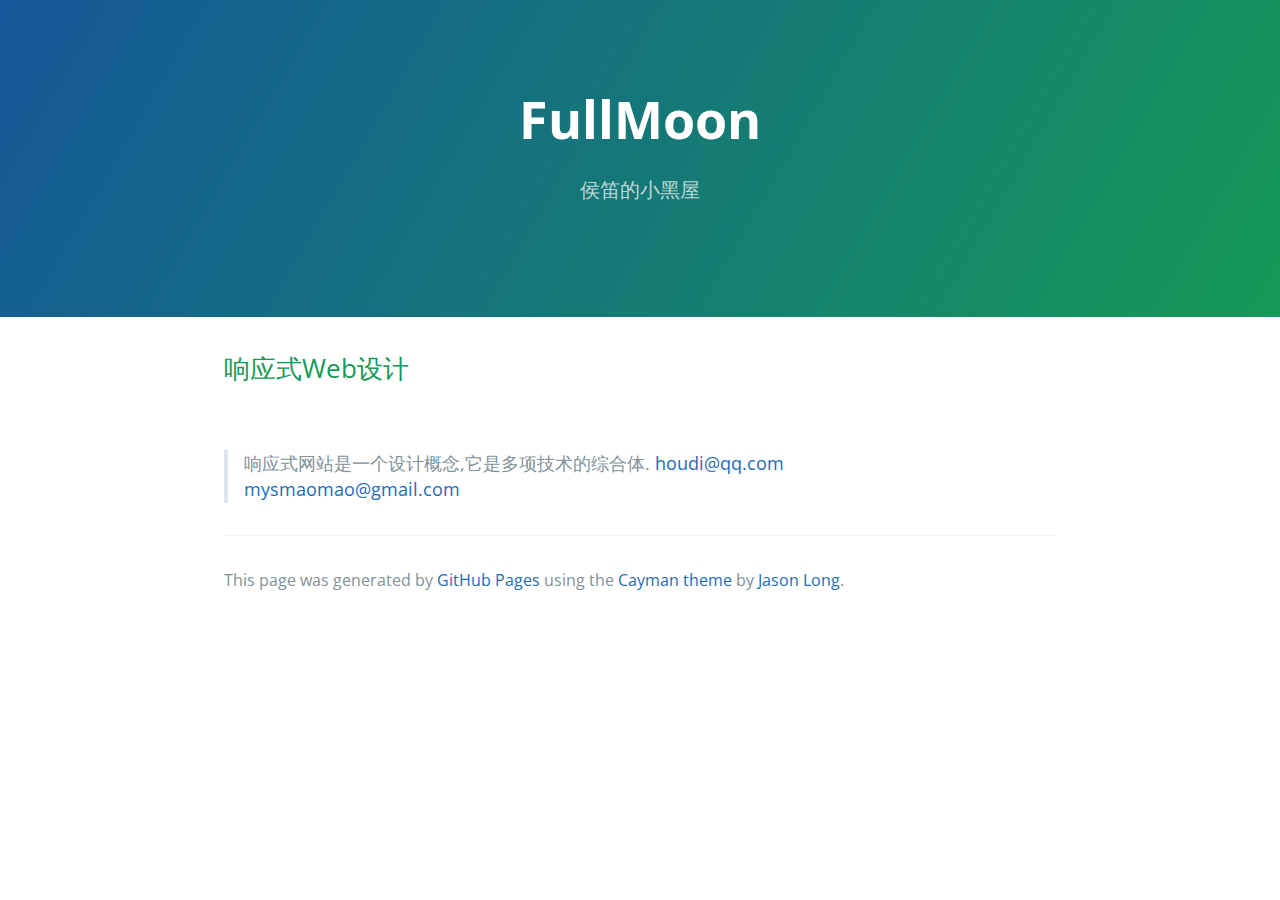
==== index.html @ 1524db03 "Replace master branch with page content via GitHub" ====
<!DOCTYPE html>
<html lang="en-us">
  <head>
    <meta charset="UTF-8">
    <title>FullMoon by cybio</title>
    <meta name="viewport" content="width=device-width, initial-scale=1">
    <link rel="stylesheet" type="text/css" href="stylesheets/normalize.css" media="screen">
    <link href='https://fonts.googleapis.com/css?family=Open+Sans:400,700' rel='stylesheet' type='text/css'>
    <link rel="stylesheet" type="text/css" href="stylesheets/stylesheet.css" media="screen">
    <link rel="stylesheet" type="text/css" href="stylesheets/github-light.css" media="screen">
  </head>
  <body>
    <section class="page-header">
      <h1 class="project-name">FullMoon</h1>
      <h2 class="project-tagline">侯笛的小黑屋</h2>
    </section>

    <section class="main-content">
      <h2>
<a id="响应式web设计" class="anchor" href="#%E5%93%8D%E5%BA%94%E5%BC%8Fweb%E8%AE%BE%E8%AE%A1" aria-hidden="true"><span aria-hidden="true" class="octicon octicon-link"></span></a>响应式Web设计</h2>

<p><img src="http://i.imgur.com/AedkvNR.png" alt=""></p>

<blockquote>
<p>响应式网站是一个设计概念,它是多项技术的综合体.
<a href="mailto:houdi@qq.com">houdi@qq.com</a>
<a href="mailto:mysmaomao@gmail.com">mysmaomao@gmail.com</a>
<img src="http://i.imgur.com/GVqvBOS.png" alt="">
<img src="http://i.imgur.com/nNi23j9.png" alt=""></p>
</blockquote>

      <footer class="site-footer">

        <span class="site-footer-credits">This page was generated by <a href="https://pages.github.com">GitHub Pages</a> using the <a href="https://github.com/jasonlong/cayman-theme">Cayman theme</a> by <a href="https://twitter.com/jasonlong">Jason Long</a>.</span>
      </footer>

    </section>

  
  </body>
</html>
---- stylesheets/stylesheet.css ----
* {
  box-sizing: border-box; }

body {
  padding: 0;
  margin: 0;
  font-family: "Open Sans", "Helvetica Neue", Helvetica, Arial, sans-serif;
  font-size: 16px;
  line-height: 1.5;
  color: #606c71; }

a {
  color: #1e6bb8;
  text-decoration: none; }
  a:hover {
    text-decoration: underline; }

.btn {
  display: inline-block;
  margin-bottom: 1rem;
  color: rgba(255, 255, 255, 0.7);
  background-color: rgba(255, 255, 255, 0.08);
  border-color: rgba(255, 255, 255, 0.2);
  border-style: solid;
  border-width: 1px;
  border-radius: 0.3rem;
  transition: color 0.2s, background-color 0.2s, border-color 0.2s; }
  .btn + .btn {
    margin-left: 1rem; }

.btn:hover {
  color: rgba(255, 255, 255, 0.8);
  text-decoration: none;
  background-color: rgba(255, 255, 255, 0.2);
  border-color: rgba(255, 255, 255, 0.3); }

@media screen and (min-width: 64em) {
  .btn {
    padding: 0.75rem 1rem; } }

@media screen and (min-width: 42em) and (max-width: 64em) {
  .btn {
    padding: 0.6rem 0.9rem;
    font-size: 0.9rem; } }

@media screen and (max-width: 42em) {
  .btn {
    display: block;
    width: 100%;
    padding: 0.75rem;
    font-size: 0.9rem; }
    .btn + .btn {
      margin-top: 1rem;
      margin-left: 0; } }

.page-header {
  color: #fff;
  text-align: center;
  background-color: #159957;
  background-image: linear-gradient(120deg, #155799, #159957); }

@media screen and (min-width: 64em) {
  .page-header {
    padding: 5rem 6rem; } }

@media screen and (min-width: 42em) and (max-width: 64em) {
  .page-header {
    padding: 3rem 4rem; } }

@media screen and (max-width: 42em) {
  .page-header {
    padding: 2rem 1rem; } }

.project-name {
  margin-top: 0;
  margin-bottom: 0.1rem; }

@media screen and (min-width: 64em) {
  .project-name {
    font-size: 3.25rem; } }

@media screen and (min-width: 42em) and (max-width: 64em) {
  .project-name {
    font-size: 2.25rem; } }

@media screen and (max-width: 42em) {
  .project-name {
    font-size: 1.75rem; } }

.project-tagline {
  margin-bottom: 2rem;
  font-weight: normal;
  opacity: 0.7; }

@media screen and (min-width: 64em) {
  .project-tagline {
    font-size: 1.25rem; } }

@media screen and (min-width: 42em) and (max-width: 64em) {
  .project-tagline {
    font-size: 1.15rem; } }

@media screen and (max-width: 42em) {
  .project-tagline {
    font-size: 1rem; } }

.main-content :first-child {
  margin-top: 0; }
.main-content img {
  max-width: 100%; }
.main-content h1, .main-content h2, .main-content h3, .main-content h4, .main-content h5, .main-content h6 {
  margin-top: 2rem;
  margin-bottom: 1rem;
  font-weight: normal;
  color: #159957; }
.main-content p {
  margin-bottom: 1em; }
.main-content code {
  padding: 2px 4px;
  font-family: Consolas, "Liberation Mono", Menlo, Courier, monospace;
  font-size: 0.9rem;
  color: #383e41;
  background-color: #f3f6fa;
  border-radius: 0.3rem; }
.main-content pre {
  padding: 0.8rem;
  margin-top: 0;
  margin-bottom: 1rem;
  font: 1rem Consolas, "Liberation Mono", Menlo, Courier, monospace;
  color: #567482;
  word-wrap: normal;
  background-color: #f3f6fa;
  border: solid 1px #dce6f0;
  border-radius: 0.3rem; }
  .main-content pre > code {
    padding: 0;
    margin: 0;
    font-size: 0.9rem;
    color: #567482;
    word-break: normal;
    white-space: pre;
    background: transparent;
    border: 0; }
.main-content .highlight {
  margin-bottom: 1rem; }
  .main-content .highlight pre {
    margin-bottom: 0;
    word-break: normal; }
.main-content .highlight pre, .main-content pre {
  padding: 0.8rem;
  overflow: auto;
  font-size: 0.9rem;
  line-height: 1.45;
  border-radius: 0.3rem; }
.main-content pre code, .main-content pre tt {
  display: inline;
  max-width: initial;
  padding: 0;
  margin: 0;
  overflow: initial;
  line-height: inherit;
  word-wrap: normal;
  background-color: transparent;
  border: 0; }
  .main-content pre code:before, .main-content pre code:after, .main-content pre tt:before, .main-content pre tt:after {
    content: normal; }
.main-content ul, .main-content ol {
  margin-top: 0; }
.main-content blockquote {
  padding: 0 1rem;
  margin-left: 0;
  color: #819198;
  border-left: 0.3rem solid #dce6f0; }
  .main-content blockquote > :first-child {
    margin-top: 0; }
  .main-content blockquote > :last-child {
    margin-bottom: 0; }
.main-content table {
  display: block;
  width: 100%;
  overflow: auto;
  word-break: normal;
  word-break: keep-all; }
  .main-content table th {
    font-weight: bold; }
  .main-content table th, .main-content table td {
    padding: 0.5rem 1rem;
    border: 1px solid #e9ebec; }
.main-content dl {
  padding: 0; }
  .main-content dl dt {
    padding: 0;
    margin-top: 1rem;
    font-size: 1rem;
    font-weight: bold; }
  .main-content dl dd {
    padding: 0;
    margin-bottom: 1rem; }
.main-content hr {
  height: 2px;
  padding: 0;
  margin: 1rem 0;
  background-color: #eff0f1;
  border: 0; }

@media screen and (min-width: 64em) {
  .main-content {
    max-width: 64rem;
    padding: 2rem 6rem;
    margin: 0 auto;
    font-size: 1.1rem; } }

@media screen and (min-width: 42em) and (max-width: 64em) {
  .main-content {
    padding: 2rem 4rem;
    font-size: 1.1rem; } }

@media screen and (max-width: 42em) {
  .main-content {
    padding: 2rem 1rem;
    font-size: 1rem; } }

.site-footer {
  padding-top: 2rem;
  margin-top: 2rem;
  border-top: solid 1px #eff0f1; }

.site-footer-owner {
  display: block;
  font-weight: bold; }

.site-footer-credits {
  color: #819198; }

@media screen and (min-width: 64em) {
  .site-footer {
    font-size: 1rem; } }

@media screen and (min-width: 42em) and (max-width: 64em) {
  .site-footer {
    font-size: 1rem; } }

@media screen and (max-width: 42em) {
  .site-footer {
    font-size: 0.9rem; } }
---- stylesheets/github-light.css ----
/*
The MIT License (MIT)

Copyright (c) 2016 GitHub, Inc.

Permission is hereby granted, free of charge, to any person obtaining a copy
of this software and associated documentation files (the "Software"), to deal
in the Software without restriction, including without limitation the rights
to use, copy, modify, merge, publish, distribute, sublicense, and/or sell
copies of the Software, and to permit persons to whom the Software is
furnished to do so, subject to the following conditions:

The above copyright notice and this permission notice shall be included in all
copies or substantial portions of the Software.

THE SOFTWARE IS PROVIDED "AS IS", WITHOUT WARRANTY OF ANY KIND, EXPRESS OR
IMPLIED, INCLUDING BUT NOT LIMITED TO THE WARRANTIES OF MERCHANTABILITY,
FITNESS FOR A PARTICULAR PURPOSE AND NONINFRINGEMENT. IN NO EVENT SHALL THE
AUTHORS OR COPYRIGHT HOLDERS BE LIABLE FOR ANY CLAIM, DAMAGES OR OTHER
LIABILITY, WHETHER IN AN ACTION OF CONTRACT, TORT OR OTHERWISE, ARISING FROM,
OUT OF OR IN CONNECTION WITH THE SOFTWARE OR THE USE OR OTHER DEALINGS IN THE
SOFTWARE.

*/

.pl-c /* comment */ {
  color: #969896;
}

.pl-c1 /* constant, variable.other.constant, support, meta.property-name, support.constant, support.variable, meta.module-reference, markup.raw, meta.diff.header */,
.pl-s .pl-v /* string variable */ {
  color: #0086b3;
}

.pl-e /* entity */,
.pl-en /* entity.name */ {
  color: #795da3;
}

.pl-smi /* variable.parameter.function, storage.modifier.package, storage.modifier.import, storage.type.java, variable.other */,
.pl-s .pl-s1 /* string source */ {
  color: #333;
}

.pl-ent /* entity.name.tag */ {
  color: #63a35c;
}

.pl-k /* keyword, storage, storage.type */ {
  color: #a71d5d;
}

.pl-s /* string */,
.pl-pds /* punctuation.definition.string, string.regexp.character-class */,
.pl-s .pl-pse .pl-s1 /* string punctuation.section.embedded source */,
.pl-sr /* string.regexp */,
.pl-sr .pl-cce /* string.regexp constant.character.escape */,
.pl-sr .pl-sre /* string.regexp source.ruby.embedded */,
.pl-sr .pl-sra /* string.regexp string.regexp.arbitrary-repitition */ {
  color: #183691;
}

.pl-v /* variable */ {
  color: #ed6a43;
}

.pl-id /* invalid.deprecated */ {
  color: #b52a1d;
}

.pl-ii /* invalid.illegal */ {
  color: #f8f8f8;
  background-color: #b52a1d;
}

.pl-sr .pl-cce /* string.regexp constant.character.escape */ {
  font-weight: bold;
  color: #63a35c;
}

.pl-ml /* markup.list */ {
  color: #693a17;
}

.pl-mh /* markup.heading */,
.pl-mh .pl-en /* markup.heading entity.name */,
.pl-ms /* meta.separator */ {
  font-weight: bold;
  color: #1d3e81;
}

.pl-mq /* markup.quote */ {
  color: #008080;
}

.pl-mi /* markup.italic */ {
  font-style: italic;
  color: #333;
}

.pl-mb /* markup.bold */ {
  font-weight: bold;
  color: #333;
}

.pl-md /* markup.deleted, meta.diff.header.from-file */ {
  color: #bd2c00;
  background-color: #ffecec;
}

.pl-mi1 /* markup.inserted, meta.diff.header.to-file */ {
  color: #55a532;
  background-color: #eaffea;
}

.pl-mdr /* meta.diff.range */ {
  font-weight: bold;
  color: #795da3;
}

.pl-mo /* meta.output */ {
  color: #1d3e81;
}
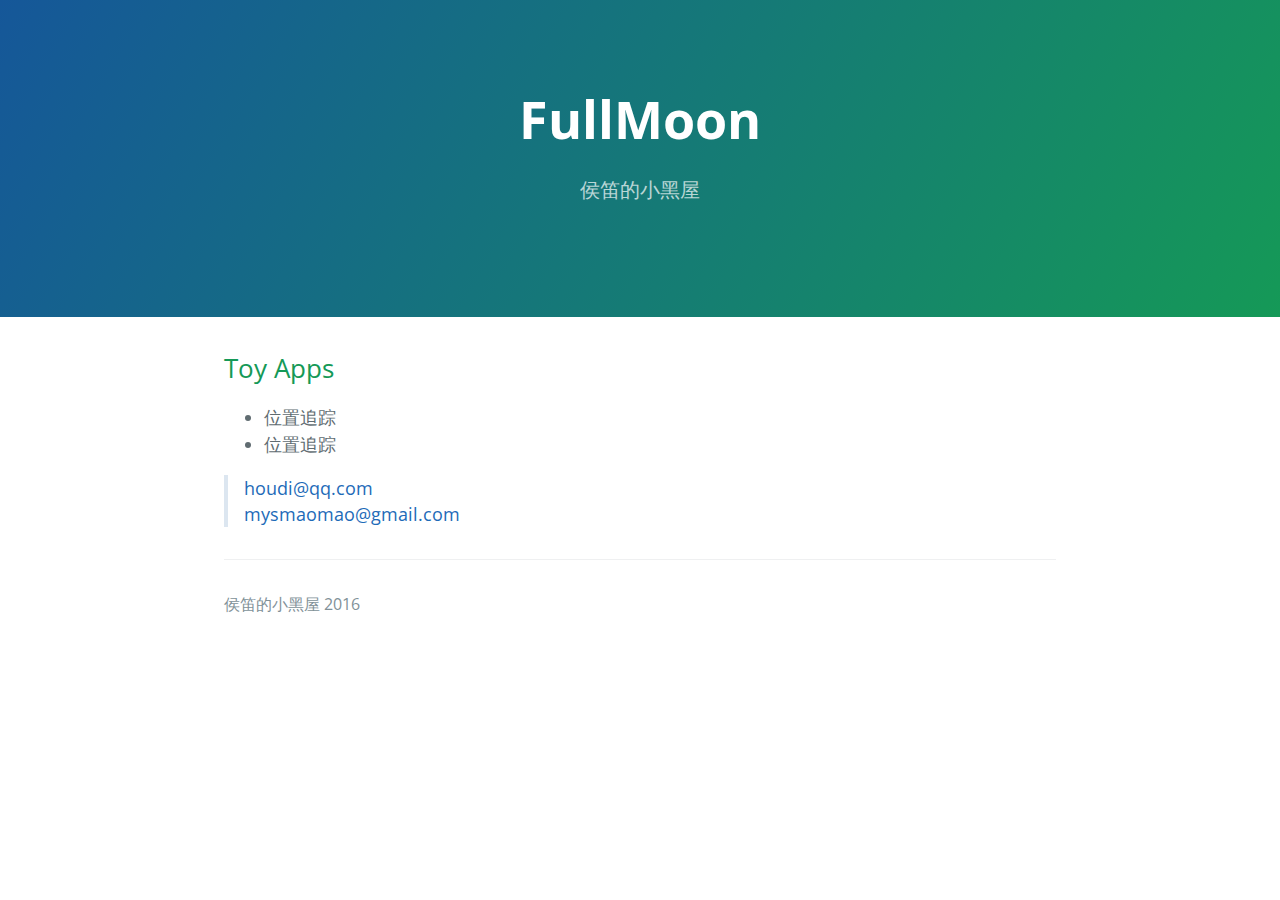
==== commit 4a7898c9: "add 3 toy apps" ====
--- a/index.html
+++ b/index.html
@@ -1,8 +1,8 @@
 <!DOCTYPE html>
-<html lang="en-us">
+<html lang="cmn-Hans">
   <head>
     <meta charset="UTF-8">
-    <title>FullMoon by cybio</title>
+    <title>FullMoon</title>
     <meta name="viewport" content="width=device-width, initial-scale=1">
     <link rel="stylesheet" type="text/css" href="stylesheets/normalize.css" media="screen">
     <link href='https://fonts.googleapis.com/css?family=Open+Sans:400,700' rel='stylesheet' type='text/css'>
@@ -16,22 +16,23 @@
     </section>
 
     <section class="main-content">
-      <h2>
-<a id="响应式web设计" class="anchor" href="#%E5%93%8D%E5%BA%94%E5%BC%8Fweb%E8%AE%BE%E8%AE%A1" aria-hidden="true"><span aria-hidden="true" class="octicon octicon-link"></span></a>响应式Web设计</h2>
+      <h2>Toy Apps</h2>
+      <div id="toyAppsList">
+        <ul>
+          <li>位置追踪</li>
+          <li>位置追踪</li>
+        </ul>
+      </div>
 
-<p><img src="http://i.imgur.com/AedkvNR.png" alt=""></p>
-
-<blockquote>
-<p>响应式网站是一个设计概念,它是多项技术的综合体.
-<a href="mailto:houdi@qq.com">houdi@qq.com</a>
-<a href="mailto:mysmaomao@gmail.com">mysmaomao@gmail.com</a>
-<img src="http://i.imgur.com/GVqvBOS.png" alt="">
-<img src="http://i.imgur.com/nNi23j9.png" alt=""></p>
-</blockquote>
+      <blockquote>
+      <p>
+        <a href="mailto:houdi@qq.com">houdi@qq.com</a><br>
+        <a href="mailto:mysmaomao@gmail.com">mysmaomao@gmail.com</a>
+      </p>
+      </blockquote>
 
       <footer class="site-footer">
-
-        <span class="site-footer-credits">This page was generated by <a href="https://pages.github.com">GitHub Pages</a> using the <a href="https://github.com/jasonlong/cayman-theme">Cayman theme</a> by <a href="https://twitter.com/jasonlong">Jason Long</a>.</span>
+        <span class="site-footer-credits">侯笛的小黑屋 2016</span>
       </footer>
 
     </section>
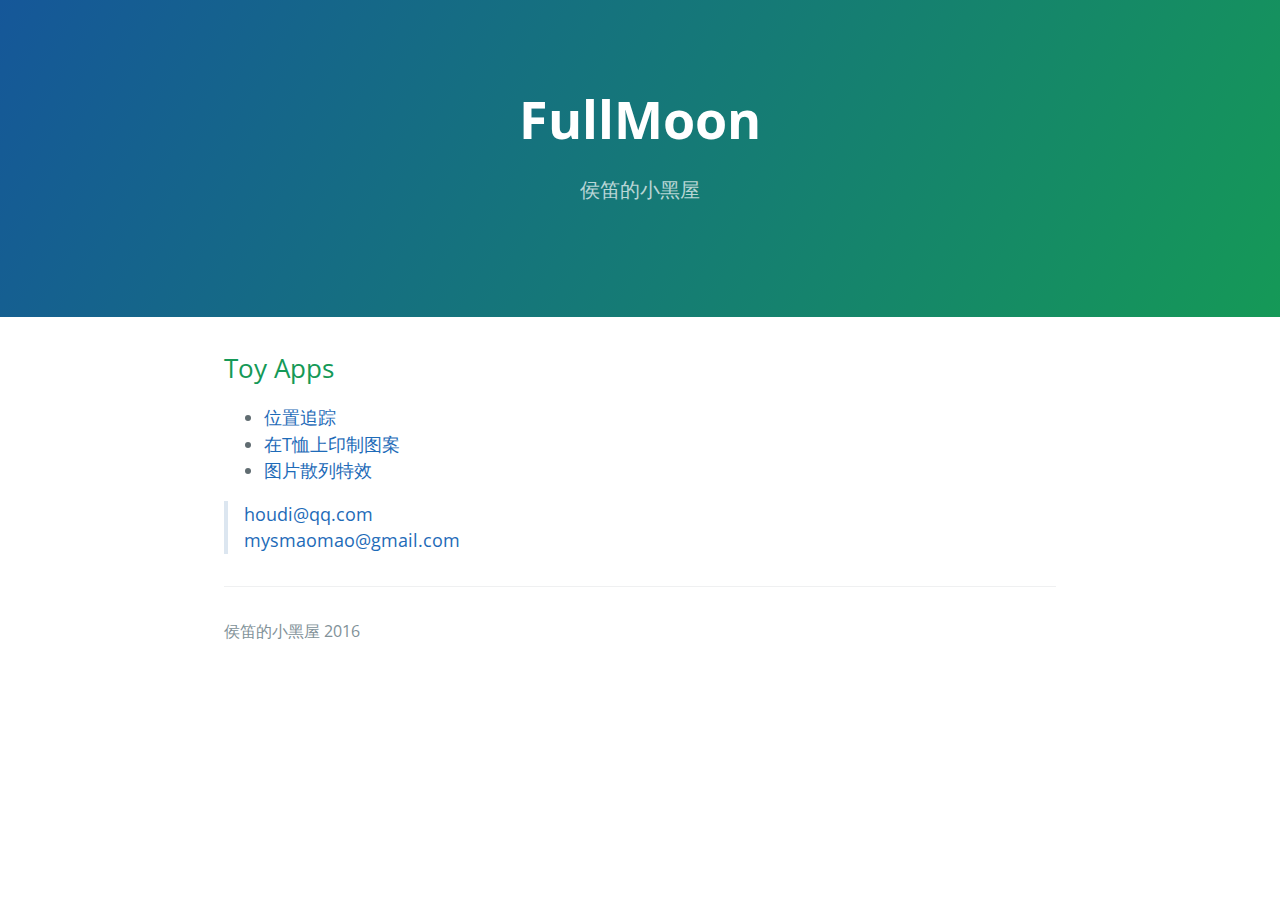
==== commit 67de4aa5: "fix index.html" ====
--- a/index.html
+++ b/index.html
@@ -19,8 +19,9 @@
       <h2>Toy Apps</h2>
       <div id="toyAppsList">
         <ul>
-          <li>位置追踪</li>
-          <li>位置追踪</li>
+          <li><a href="toyapps/location" target="_blank">位置追踪</a></li>
+          <li><a href="toyapps/tweetshirt" target="_blank">在T恤上印制图案</a></li>
+          <li><a href="toyapps/gallery" target="_blank">图片散列特效</a></li>
         </ul>
       </div>
 
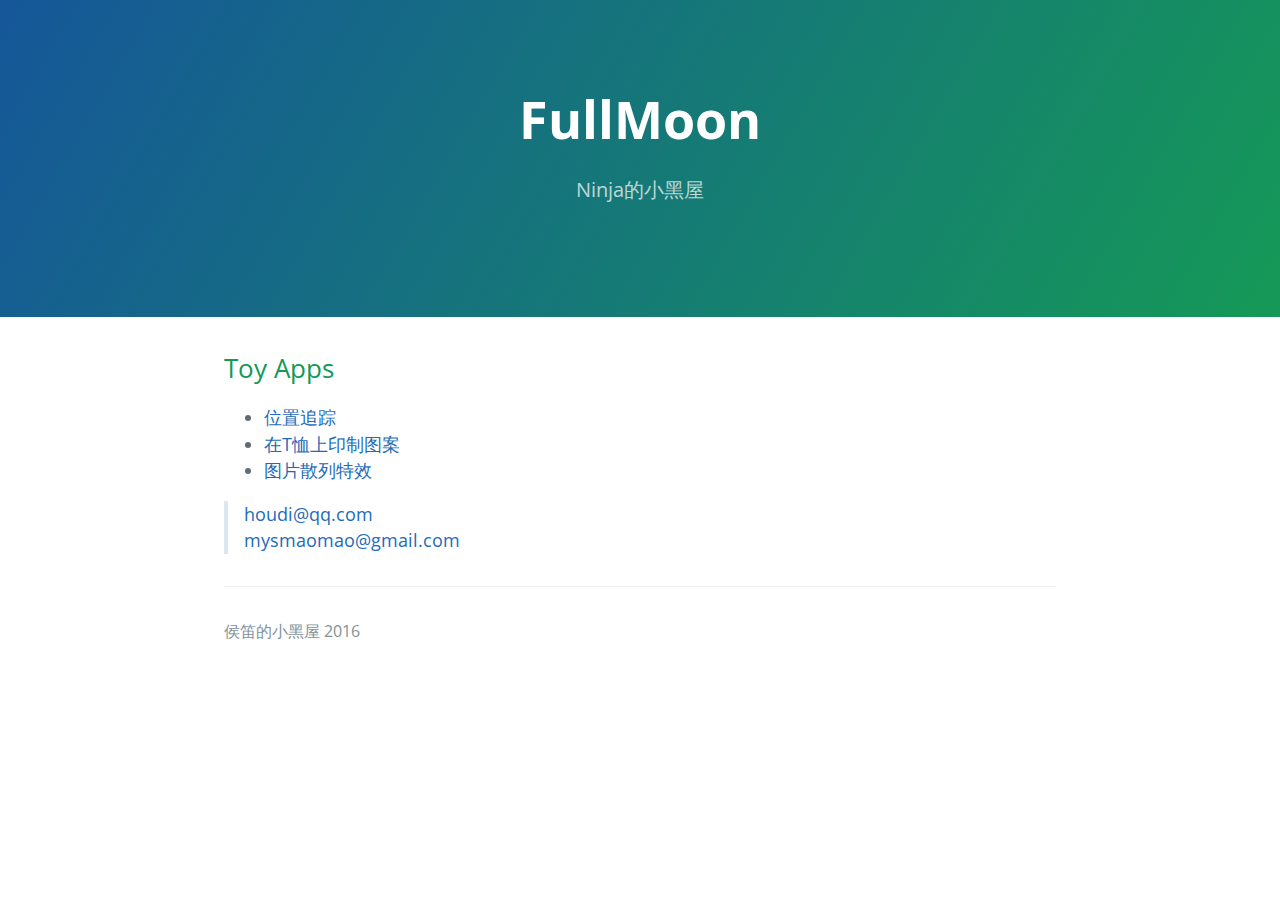
==== commit 17eba216: "modify text" ====
--- a/index.html
+++ b/index.html
@@ -1,43 +1,46 @@
 <!DOCTYPE html>
 <html lang="cmn-Hans">
-  <head>
-    <meta charset="UTF-8">
-    <title>FullMoon</title>
-    <meta name="viewport" content="width=device-width, initial-scale=1">
-    <link rel="stylesheet" type="text/css" href="stylesheets/normalize.css" media="screen">
-    <link href='https://fonts.googleapis.com/css?family=Open+Sans:400,700' rel='stylesheet' type='text/css'>
-    <link rel="stylesheet" type="text/css" href="stylesheets/stylesheet.css" media="screen">
-    <link rel="stylesheet" type="text/css" href="stylesheets/github-light.css" media="screen">
-  </head>
-  <body>
-    <section class="page-header">
-      <h1 class="project-name">FullMoon</h1>
-      <h2 class="project-tagline">侯笛的小黑屋</h2>
-    </section>
 
-    <section class="main-content">
-      <h2>Toy Apps</h2>
-      <div id="toyAppsList">
-        <ul>
-          <li><a href="toyapps/location" target="_blank">位置追踪</a></li>
-          <li><a href="toyapps/tweetshirt" target="_blank">在T恤上印制图案</a></li>
-          <li><a href="toyapps/gallery" target="_blank">图片散列特效</a></li>
-        </ul>
-      </div>
+<head>
+  <meta charset="UTF-8">
+  <title>FullMoon</title>
+  <meta name="viewport" content="width=device-width, initial-scale=1">
+  <link rel="stylesheet" type="text/css" href="stylesheets/normalize.css" media="screen">
+  <link href='https://fonts.googleapis.com/css?family=Open+Sans:400,700' rel='stylesheet' type='text/css'>
+  <link rel="stylesheet" type="text/css" href="stylesheets/stylesheet.css" media="screen">
+  <link rel="stylesheet" type="text/css" href="stylesheets/github-light.css" media="screen">
+</head>
 
-      <blockquote>
+<body>
+  <section class="page-header">
+    <h1 class="project-name">FullMoon</h1>
+    <h2 class="project-tagline">Ninja的小黑屋</h2>
+  </section>
+
+  <section class="main-content">
+    <h2>Toy Apps</h2>
+    <div id="toyAppsList">
+      <ul>
+        <li><a href="toyapps/location" target="_blank">位置追踪</a></li>
+        <li><a href="toyapps/tweetshirt" target="_blank">在T恤上印制图案</a></li>
+        <li><a href="toyapps/gallery" target="_blank">图片散列特效</a></li>
+      </ul>
+    </div>
+
+    <blockquote>
       <p>
         <a href="mailto:houdi@qq.com">houdi@qq.com</a><br>
         <a href="mailto:mysmaomao@gmail.com">mysmaomao@gmail.com</a>
       </p>
-      </blockquote>
+    </blockquote>
 
-      <footer class="site-footer">
-        <span class="site-footer-credits">侯笛的小黑屋 2016</span>
-      </footer>
+    <footer class="site-footer">
+      <span class="site-footer-credits">侯笛的小黑屋 2016</span>
+    </footer>
 
-    </section>
+  </section>
 
-  
-  </body>
-</html>
+
+</body>
+
+</html>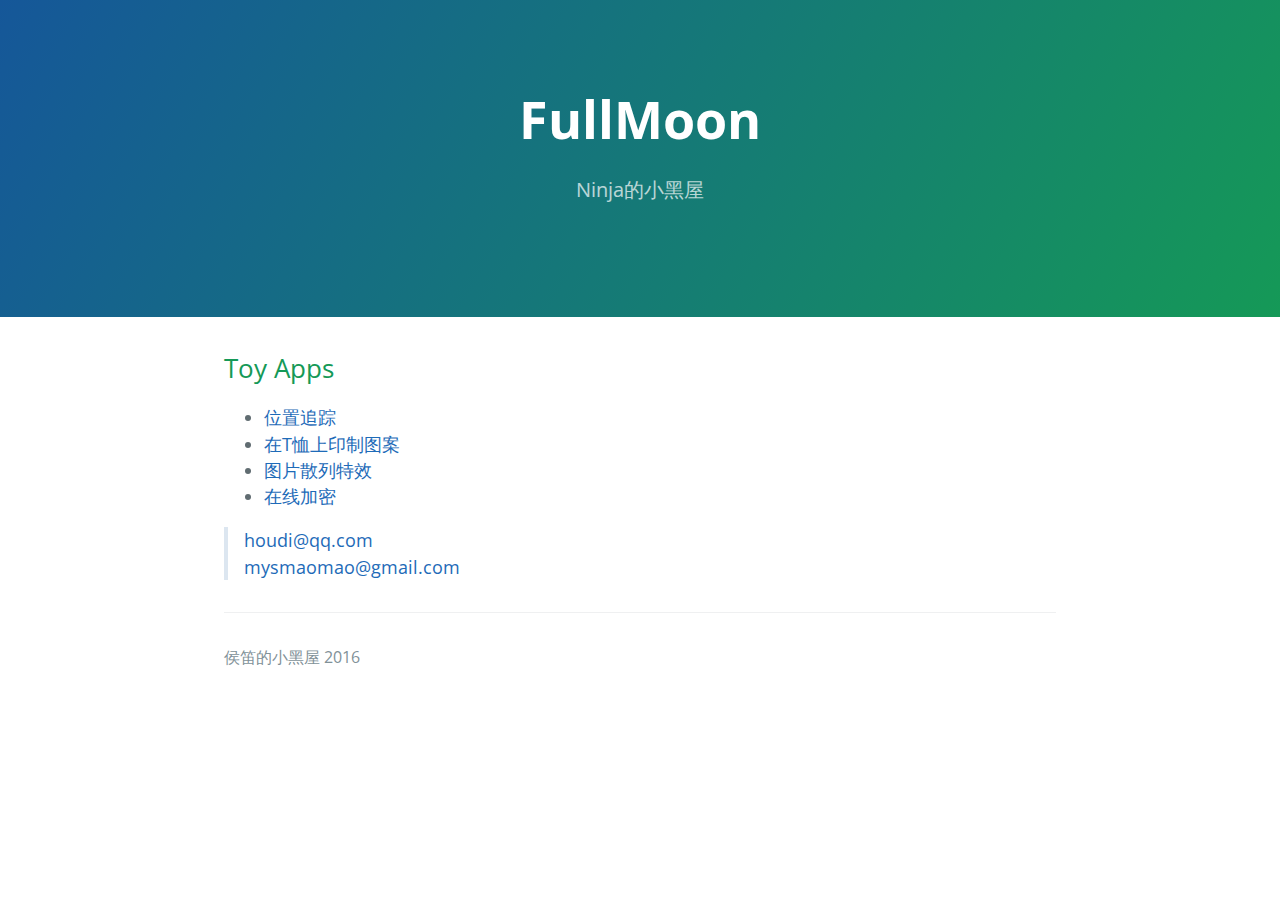
==== commit d1a338b8: "add files" ====
--- a/index.html
+++ b/index.html
@@ -24,6 +24,7 @@
         <li><a href="toyapps/location" target="_blank">位置追踪</a></li>
         <li><a href="toyapps/tweetshirt" target="_blank">在T恤上印制图案</a></li>
         <li><a href="toyapps/gallery" target="_blank">图片散列特效</a></li>
+        <li><a href="toyapps/crypto" target="_blank">在线加密</a></li>
       </ul>
     </div>
 
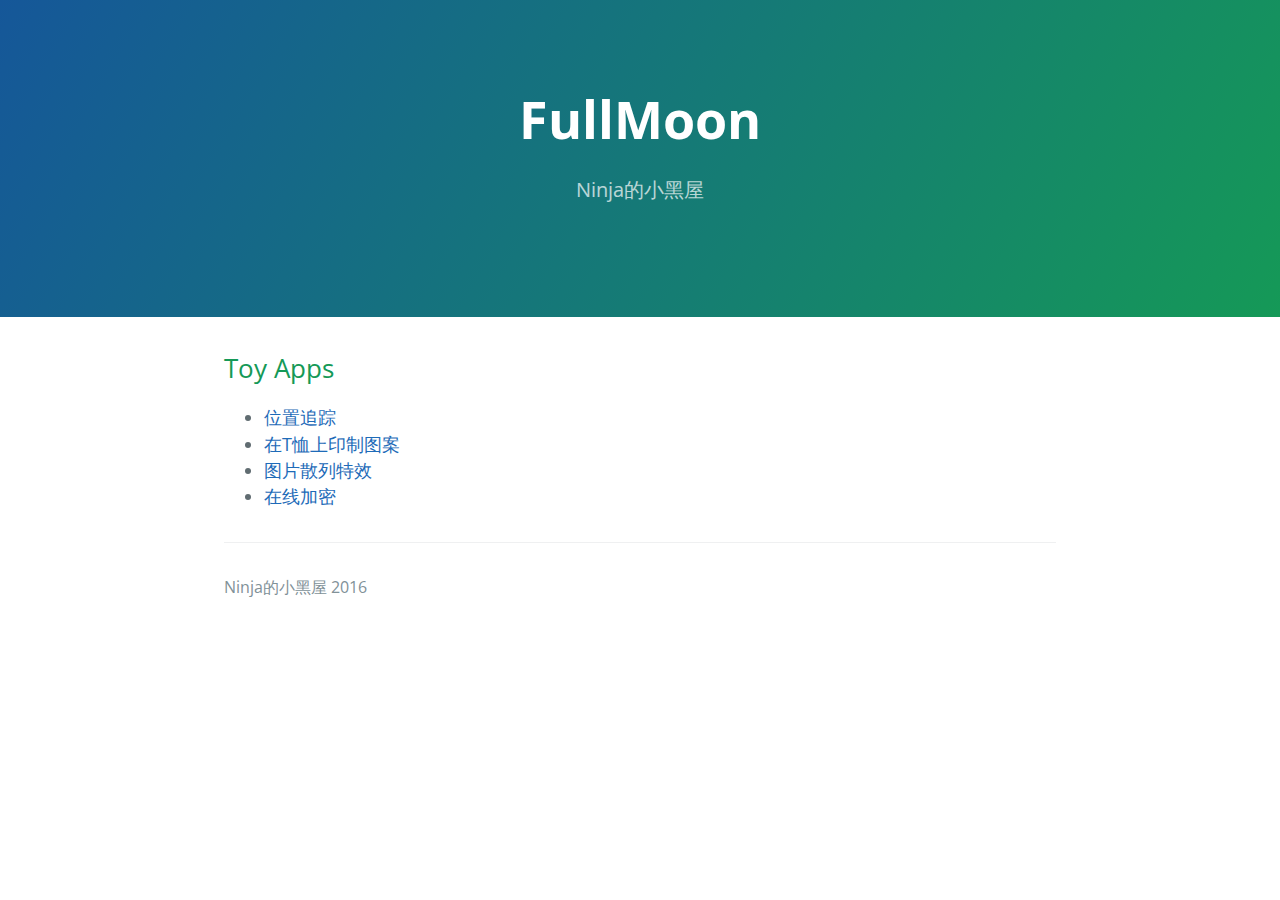
==== commit 6d9d0b7a: "modify text" ====
--- a/index.html
+++ b/index.html
@@ -28,15 +28,15 @@
       </ul>
     </div>
 
-    <blockquote>
+    <!-- <blockquote>
       <p>
-        <a href="mailto:houdi@qq.com">houdi@qq.com</a><br>
-        <a href="mailto:mysmaomao@gmail.com">mysmaomao@gmail.com</a>
+        <a href="mailto:???@qq.com">???@qq.com</a><br>
+        <a href="mailto:???@gmail.com">???@gmail.com</a>
       </p>
-    </blockquote>
+    </blockquote> -->
 
     <footer class="site-footer">
-      <span class="site-footer-credits">侯笛的小黑屋 2016</span>
+      <span class="site-footer-credits">Ninja的小黑屋 2016</span>
     </footer>
 
   </section>
